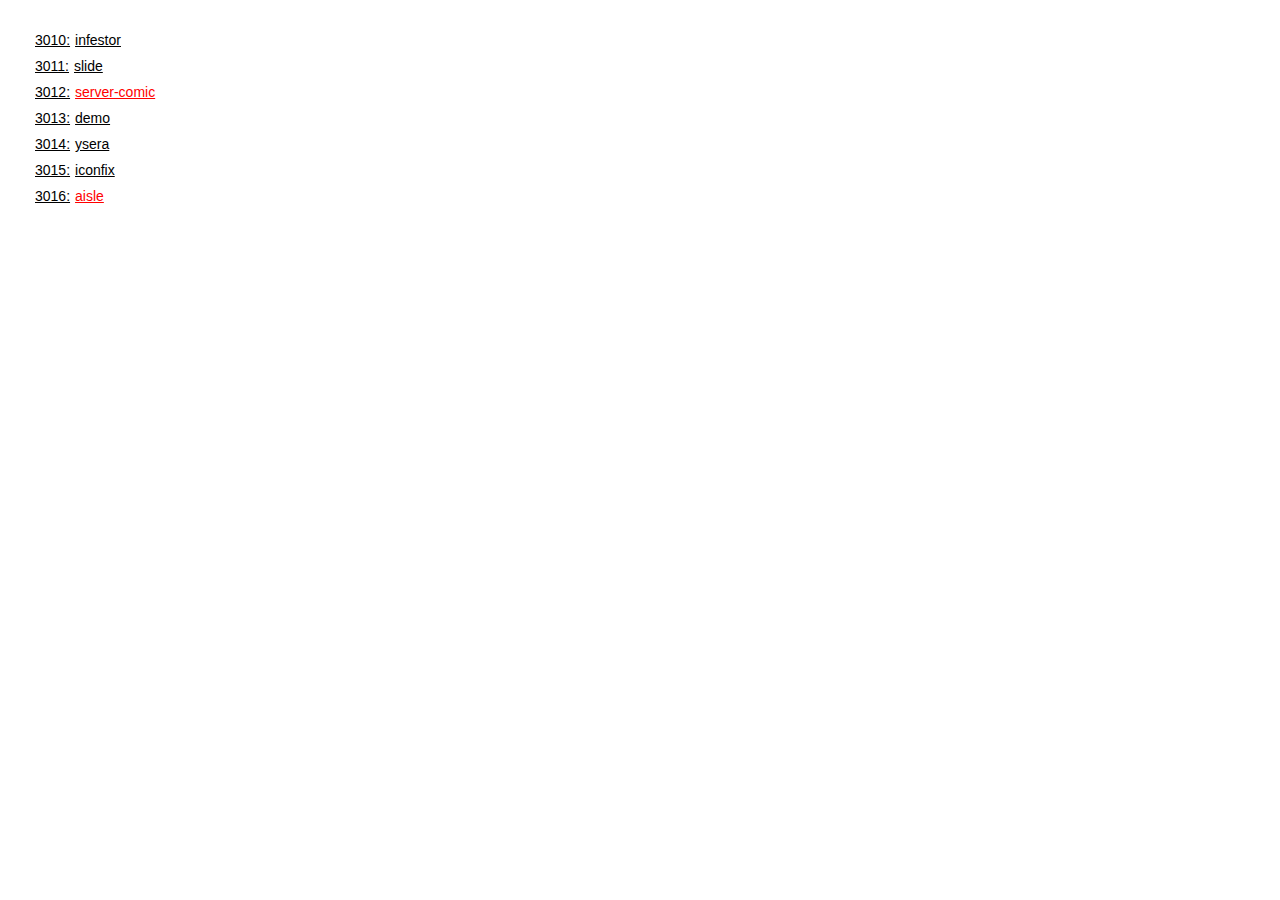
==== index.html @ d77149eb "构造模式修正" ====
<!doctype html>
<html lang="en">
<head>
	<meta charset="UTF-8">
	<title>infestor</title>
	<link rel="shortcut icon" type="image/x-icon" href="favicon.ico">
	<script src="scripts/infestor.js"></script>
	<script>
		infestor.mgr.using('infestor.Element');
		infestor(function(){
			
			infestor.define('infestor.IndexStage',{
			
				extend:'infestor.Element',
				margin:'30px',
				initElement:function(){
					
					this.callParent();
					this.renderTo(infestor.Dom.getBody());
				
				},
				itemsConstructMode:'method',
				createItem:function(opts){
				
					return infestor.create('infestor.Element',{
					
						css:{
						
							display:'table',
							margin:'0 0 5px 0'
						
						},
						
						items:[{
						
							alias:'element',
							css:{
								'font-size':'14px',
								padding:'0 5px',
								display:'table-cell',
							    'text-decoration':'underline'
							},
							text:opts.port+':'
							
						},{
						
							tagName:'a',
							alias:'element',
							css:{
								
								'font-size':'14px',
								color:!opts.isServer? 'black':'red'
							
							},
							text:opts.name,
							attr:{
							
								href:!opts.isServer ? infestor.stringFormat('{0}:{1}',opts.host,opts.port):'#'
							}
							
						}]
					
					});
				
				}
			
			});
			
			
			infestor.create('infestor.IndexStage',{
						
				itemsOpts:{
				
					host:'http://192.168.39.251'
				},
				items:[{
				
					name:'infestor',
					port:'3010'
					
				},{
				
					name:'slide',
					port:'3011'
				
				},{
				
					name:'server-comic',
					port:'3012',
					isServer:true
				
				},{
				
					name:'demo',
					port:'3013'
				
				},{
				
					name:'ysera',
					port:'3014'
				
				},{
				
					name:'iconfix',
					port:'3015'
				},{
				
					name:'aisle',
					port:'3016',
					isServer:true
				}]
			
			});
			
		
		
		});
	</script>
</head>
<body>
	
</body>
</html>
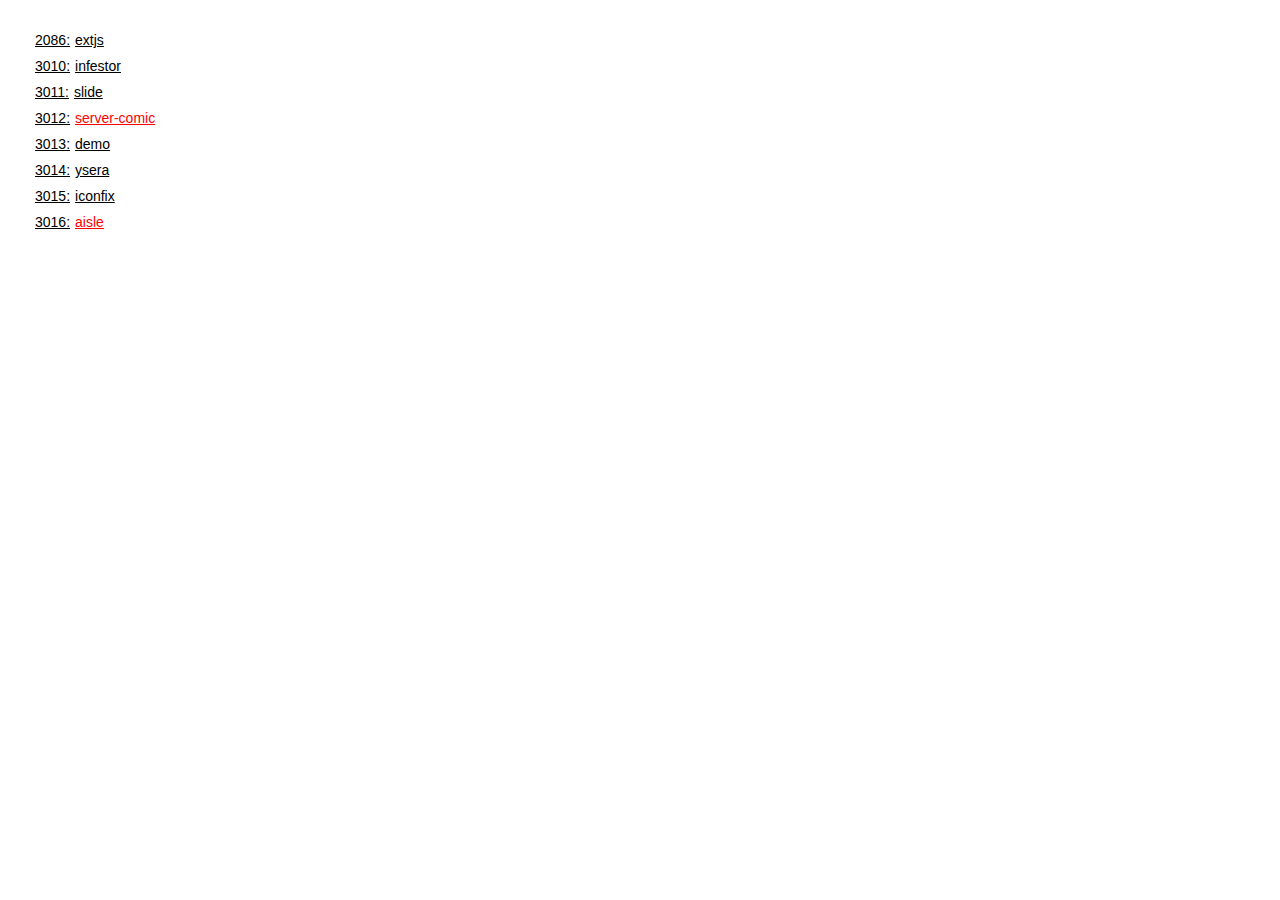
==== commit 80983948: "部分bug及注释修正 添加表格框架" ====
--- a/index.html
+++ b/index.html
@@ -75,6 +75,11 @@
 				},
 				items:[{
 				
+					name:'extjs',
+					port:'2086'
+					
+				},{
+				
 					name:'infestor',
 					port:'3010'
 					
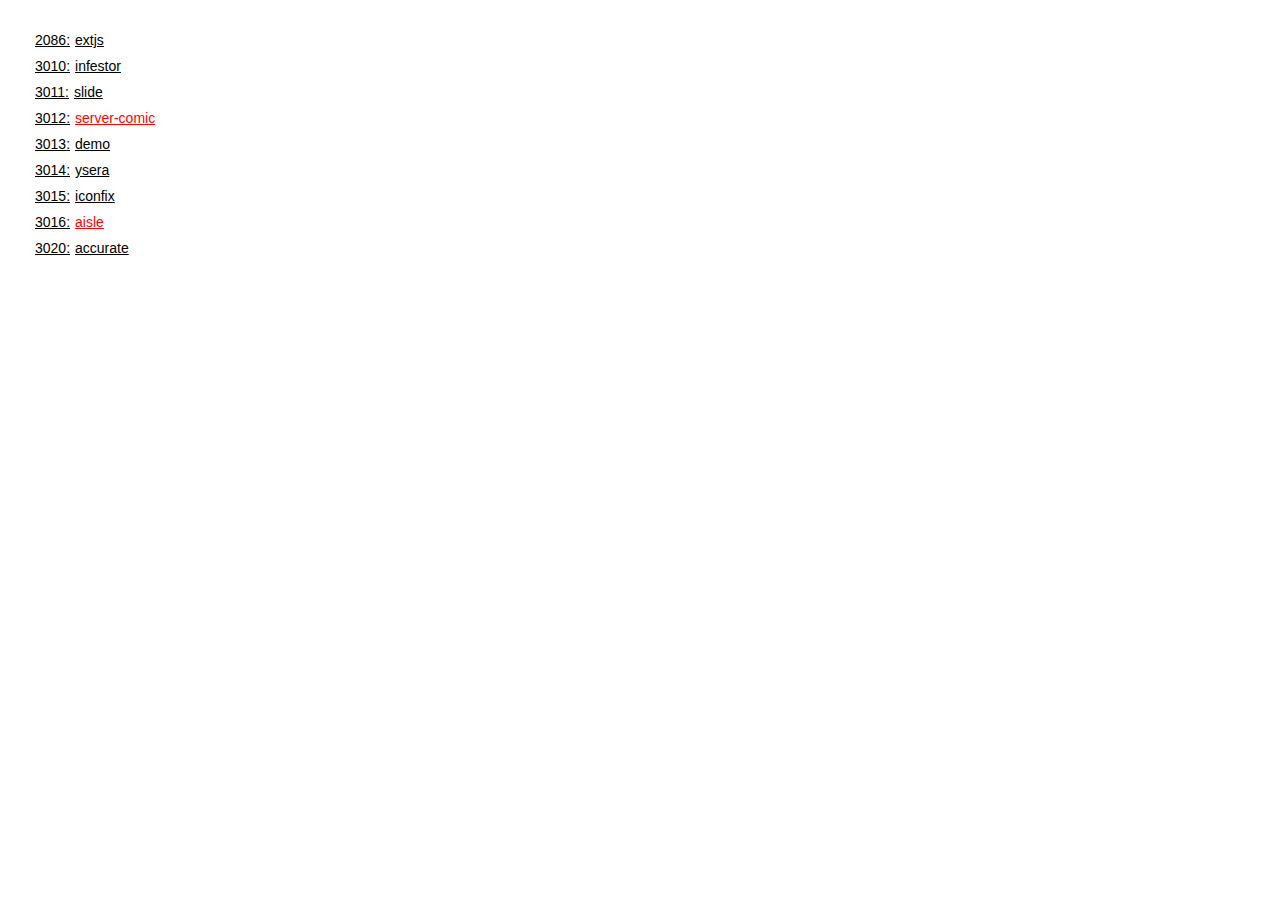
==== commit 48f8fd35: "修改了几个空检查bug index添加了一个站点项" ====
--- a/index.html
+++ b/index.html
@@ -113,6 +113,10 @@
 					name:'aisle',
 					port:'3016',
 					isServer:true
+				},{
+				
+					name:'accurate',
+					port:'3020'
 				}]
 			
 			});
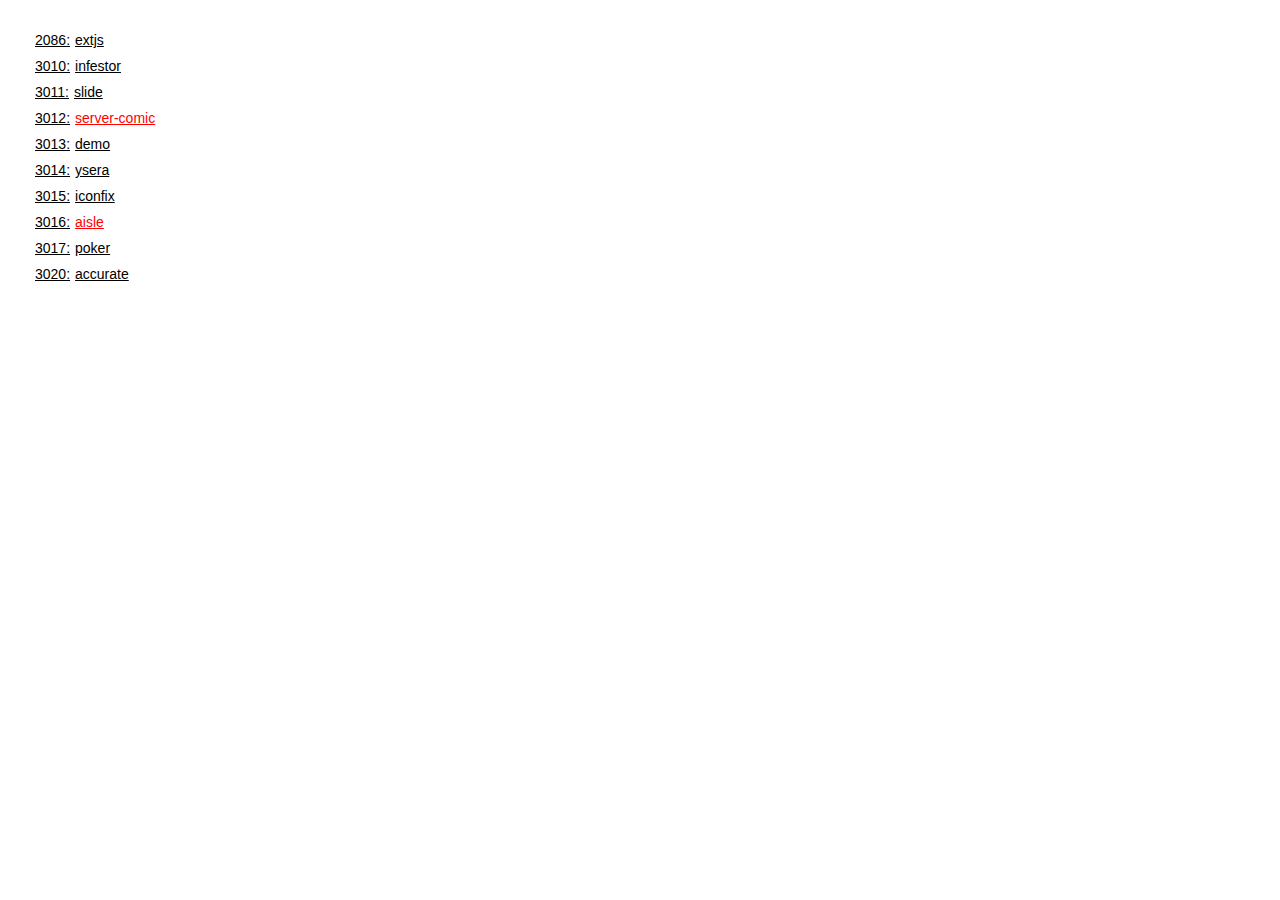
==== commit 859b077e: "添加一个项目模型" ====
--- a/index.html
+++ b/index.html
@@ -108,11 +108,18 @@
 				
 					name:'iconfix',
 					port:'3015'
+					
 				},{
 				
 					name:'aisle',
 					port:'3016',
 					isServer:true
+					
+				},{			
+				
+					name:'poker',
+					port:'3017'
+					
 				},{
 				
 					name:'accurate',
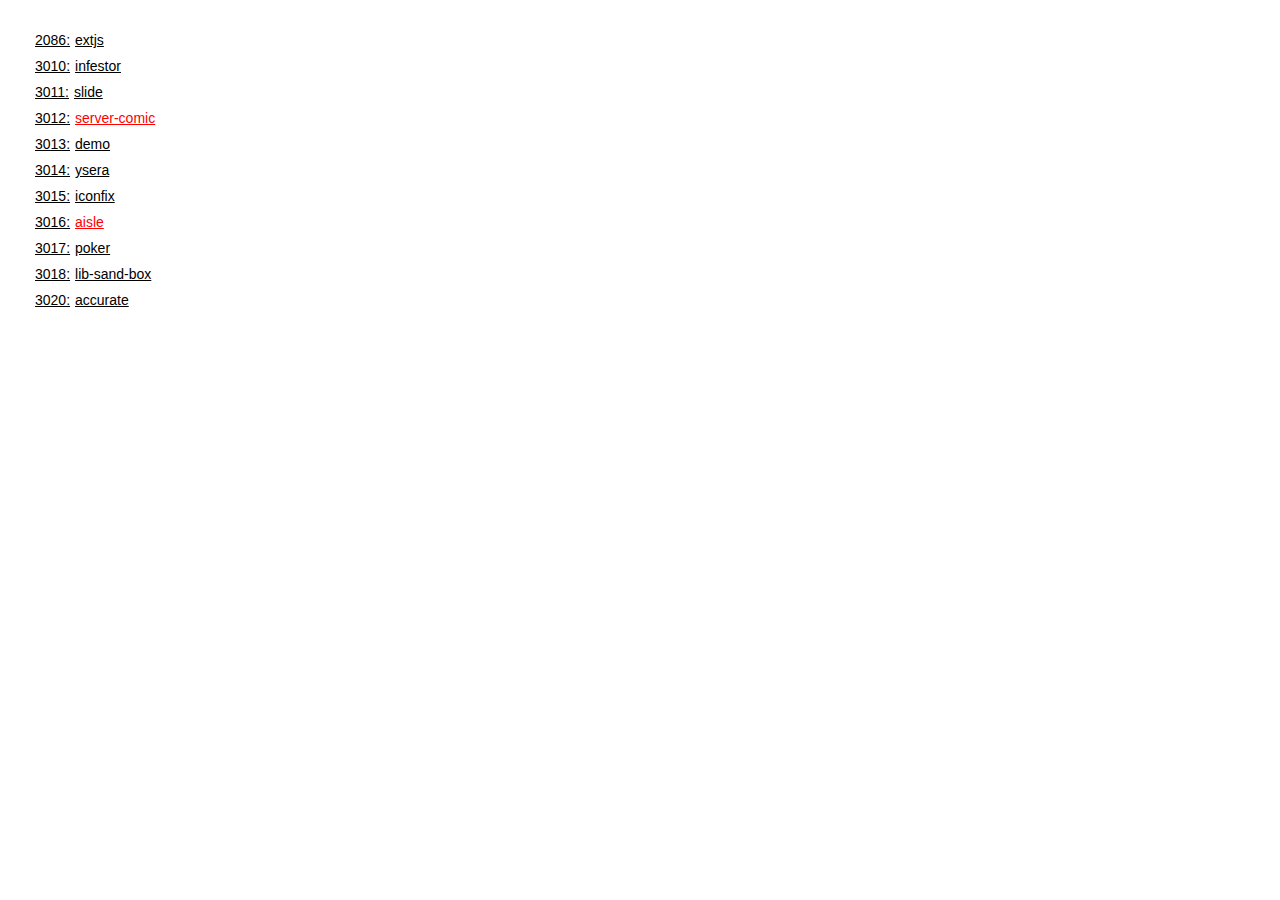
==== commit ac80cd85: "infestor修改了随机值的产生方法 infestor.Element修正了子元素清理的严重bug" ====
--- a/index.html
+++ b/index.html
@@ -120,6 +120,11 @@
 					name:'poker',
 					port:'3017'
 					
+				},{			
+				
+					name:'lib-sand-box',
+					port:'3018'
+					
 				},{
 				
 					name:'accurate',
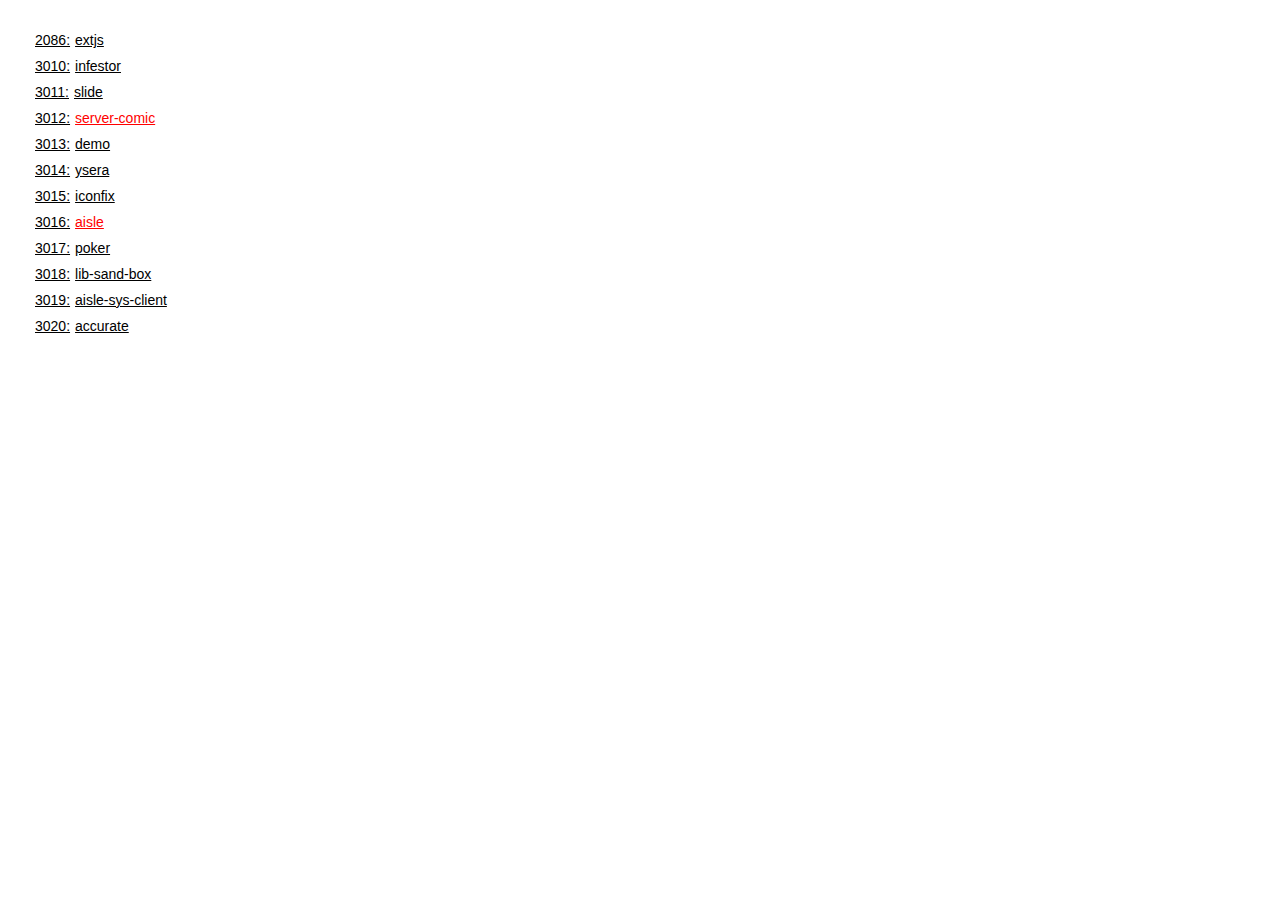
==== commit 43152411: "update" ====
--- a/index.html
+++ b/index.html
@@ -125,6 +125,11 @@
 					name:'lib-sand-box',
 					port:'3018'
 					
+				},{			
+				
+					name:'aisle-sys-client',
+					port:'3019'
+					
 				},{
 				
 					name:'accurate',
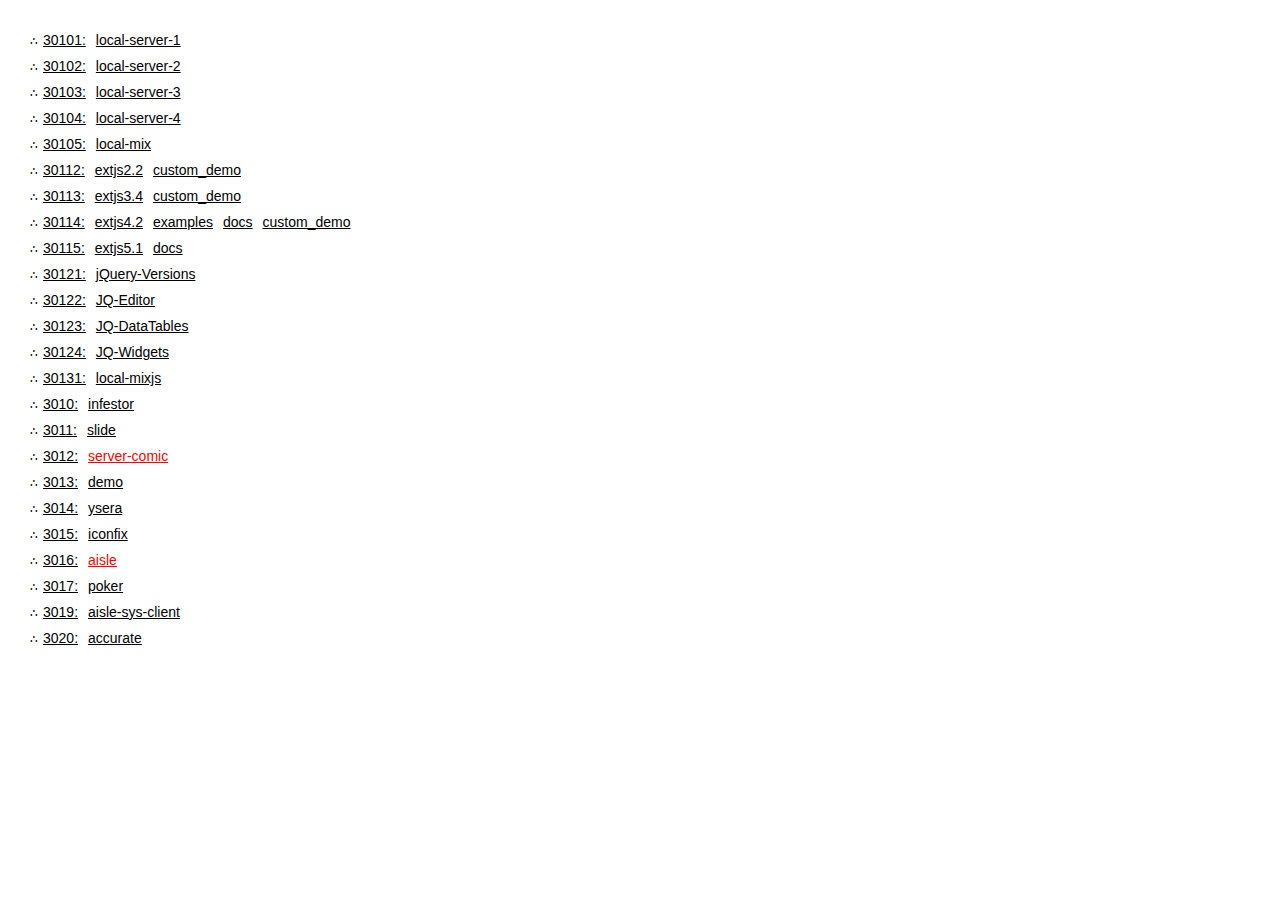
==== commit c4ab82e8: "add hash navi system update" ====
--- a/index.html
+++ b/index.html
@@ -22,6 +22,55 @@
 				itemsConstructMode:'method',
 				createItem:function(opts){
 				
+					var items = [{ text: String.fromCharCode(8756) },{
+						
+						css:{
+							fontSize:'14px',
+							padding:'0 5px',
+							display:'table-cell',
+							textDecoration:'underline'
+						},
+						text:opts.port+':'
+						
+					},{
+					
+						tagName:'a',
+						css:{
+							
+							fontSize:'14px',
+							padding:'0 5px',
+							color:!opts.isServer? 'black':'red'
+						
+						},
+						text:opts.name,
+						attr:{
+							target:'_blank',
+							href:!opts.isServer ? infestor.stringFormat('{0}{1}:{2}{3}',opts.protocol,opts.host,opts.port,opts.index || ''):'#'
+						}
+						
+					}];
+					
+					infestor.each(opts.extPaths,function(){
+					
+						items.push({
+						
+							tagName:'a',
+							css:{
+								fontSize:'14px',
+								padding:'0 5px',
+								color:'black'
+							},
+							text:this.name,
+							attr:{
+								target:'_blank',
+								href:infestor.stringFormat('{0}{1}:{2}{3}',this.protocol || opts.protocol,this.host || opts.host,this.port || opts.port,this.path || '')
+							}
+						
+						});
+					
+					});
+				
+				
 					return infestor.create('infestor.Element',{
 					
 						css:{
@@ -31,34 +80,7 @@
 						
 						},
 						
-						items:[{
-						
-							alias:'element',
-							css:{
-								'font-size':'14px',
-								padding:'0 5px',
-								display:'table-cell',
-							    'text-decoration':'underline'
-							},
-							text:opts.port+':'
-							
-						},{
-						
-							tagName:'a',
-							alias:'element',
-							css:{
-								
-								'font-size':'14px',
-								color:!opts.isServer? 'black':'red'
-							
-							},
-							text:opts.name,
-							attr:{
-							
-								href:!opts.isServer ? infestor.stringFormat('{0}:{1}',opts.host,opts.port):'#'
-							}
-							
-						}]
+						items:items
 					
 					});
 				
@@ -71,75 +93,170 @@
 						
 				itemsOpts:{
 				
-					host:'http://192.168.39.251'
+					protocol:'http://',
+					host:'127.0.0.1'
 				},
 				items:[{
 				
-					name:'extjs',
-					port:'2086'
-					
-				},{
-				
+					host:'local-server-1',
+					name:'local-server-1',
+					port:'30101',
+					isServer:false
+					
+				},{
+					host:'local-server-2',
+					name:'local-server-2',
+					port:'30102',
+					isServer:false
+					
+				},{
+					host:'local-server-3',
+					name:'local-server-3',
+					port:'30103',
+					isServer:false
+					
+				},{
+					host:'local-server-4',
+					name:'local-server-4',
+					port:'30104',
+					isServer:false
+					
+				},{
+					host:'local-mix',
+					name:'local-mix',
+					port:'30105',
+					index:'/demo.html',
+					isServer:false
+			
+				},{
+					host:'local-extjs2',
+					name:'extjs2.2',
+					port:'30112',
+					index:'/examples/samples.html',
+					extPaths:[{					
+						name:'custom_demo',
+						path:'/_demo/demo.html'
+					}]
+					
+				},{
+					host:'local-extjs3',
+					name:'extjs3.4',
+					port:'30113',
+					index:'/examples/index.html',
+					extPaths:[{					
+						name:'custom_demo',
+						path:'/_demo/demo.html'
+					}]
+					
+				},{
+					host:'local-extjs4',
+					name:'extjs4.2',
+					port:'30114',
+					extPaths:[{
+						name:'examples',
+						path:'/examples/index.html'
+					},{				
+						name:'docs',
+						path:'/docs/index.html'
+					},{					
+						name:'custom_demo',
+						path:'/_demo/demo.html'
+					}]
+					
+				},{
+					host:'local-extjs5',
+					name:'extjs5.1',
+					port:'30115',
+					extPaths:[{
+						host:'local-extjs5doc',
+						name:'docs',
+						port:'30116'
+					}]
+					
+				},{
+					host:'local-jq',
+					name:'jQuery-Versions',
+					port:'30121'
+					
+				},{
+					host:'local-jqeditor',
+					name:'JQ-Editor',
+					port:'30122',
+					index:'/examples/index.html'
+					
+				},{
+					host:'local-jqdatatables',
+					name:'JQ-DataTables',
+					port:'30123',
+					index:'/examples/index.html'
+					
+				},{
+					host:'local-jqwidgets',
+					name:'JQ-Widgets',
+					port:'30124',
+					index:'/index.htm'
+					
+				},{
+					host:'local-mixjs',
+					name:'local-mixjs',
+					port:'30131',
+					index:'/index.html'
+					
+				},{
+					host:'local-infestor',
 					name:'infestor',
 					port:'3010'
 					
 				},{
-				
+					host:'local-slide',
 					name:'slide',
 					port:'3011'
 				
 				},{
-				
+					host:'local-ac',
 					name:'server-comic',
 					port:'3012',
 					isServer:true
 				
 				},{
-				
+					host:'local-demo',
 					name:'demo',
 					port:'3013'
 				
 				},{
-				
+					host:'local-ysera',
 					name:'ysera',
 					port:'3014'
 				
 				},{
-				
+					host:'local-iconfix',
 					name:'iconfix',
 					port:'3015'
 					
 				},{
-				
+					host:'local-aisle',
 					name:'aisle',
 					port:'3016',
 					isServer:true
 					
 				},{			
-				
+					host:'local-poker',
 					name:'poker',
 					port:'3017'
 					
 				},{			
-				
-					name:'lib-sand-box',
-					port:'3018'
-					
-				},{			
-				
+					host:'local-asc',
 					name:'aisle-sys-client',
 					port:'3019'
 					
 				},{
-				
+					host:'local-accurate',
 					name:'accurate',
 					port:'3020'
 				}]
 			
 			});
 			
-		
-		
 		});
 	</script>
 </head>
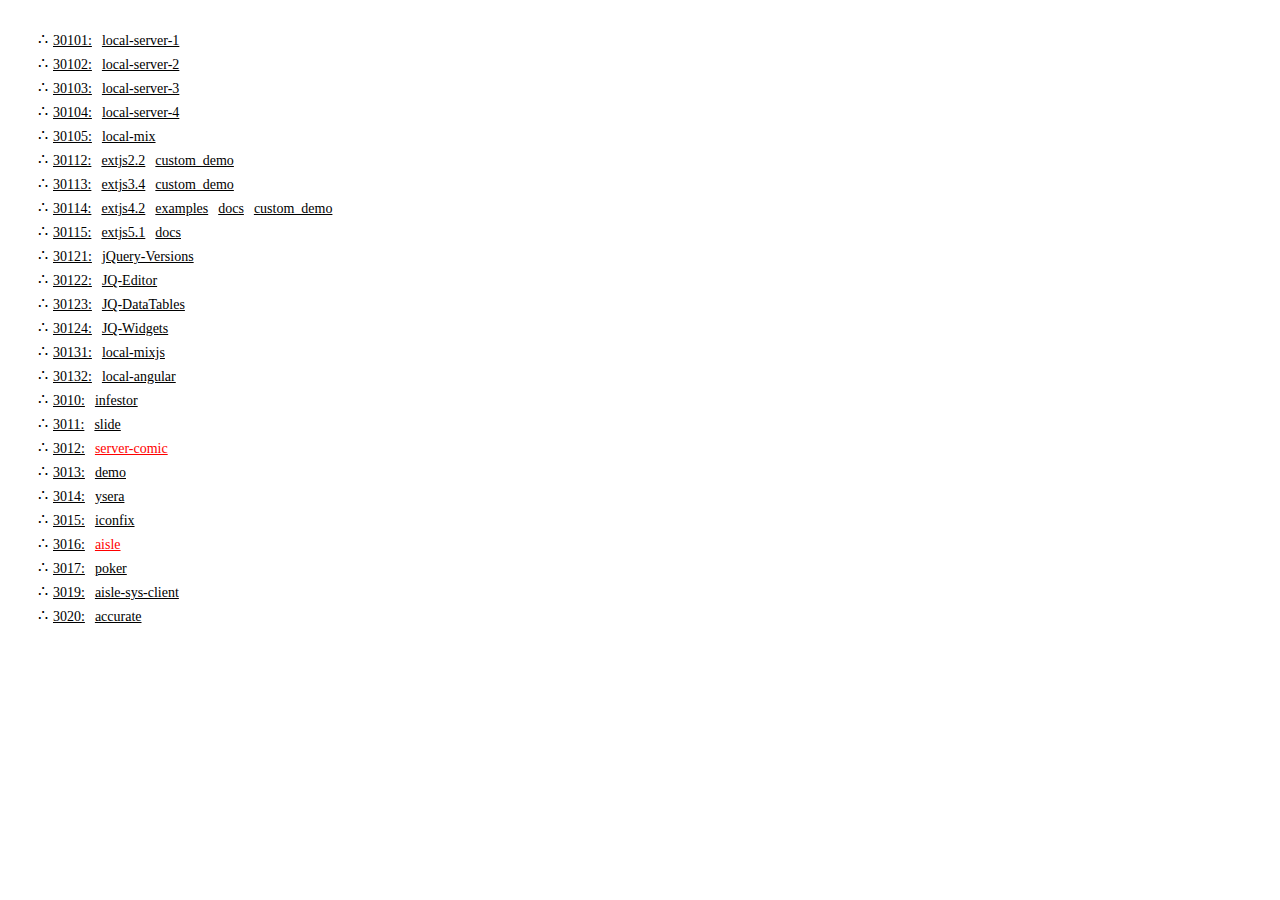
==== commit a7be73c6: "tiny fix" ====
--- a/index.html
+++ b/index.html
@@ -203,6 +203,12 @@
 					index:'/index.html'
 					
 				},{
+					host:'local-angular',
+					name:'local-angular',
+					port:'30132',
+					index:'/docs/index.html',
+					isServer:false		
+				},{
 					host:'local-infestor',
 					name:'infestor',
 					port:'3010'
